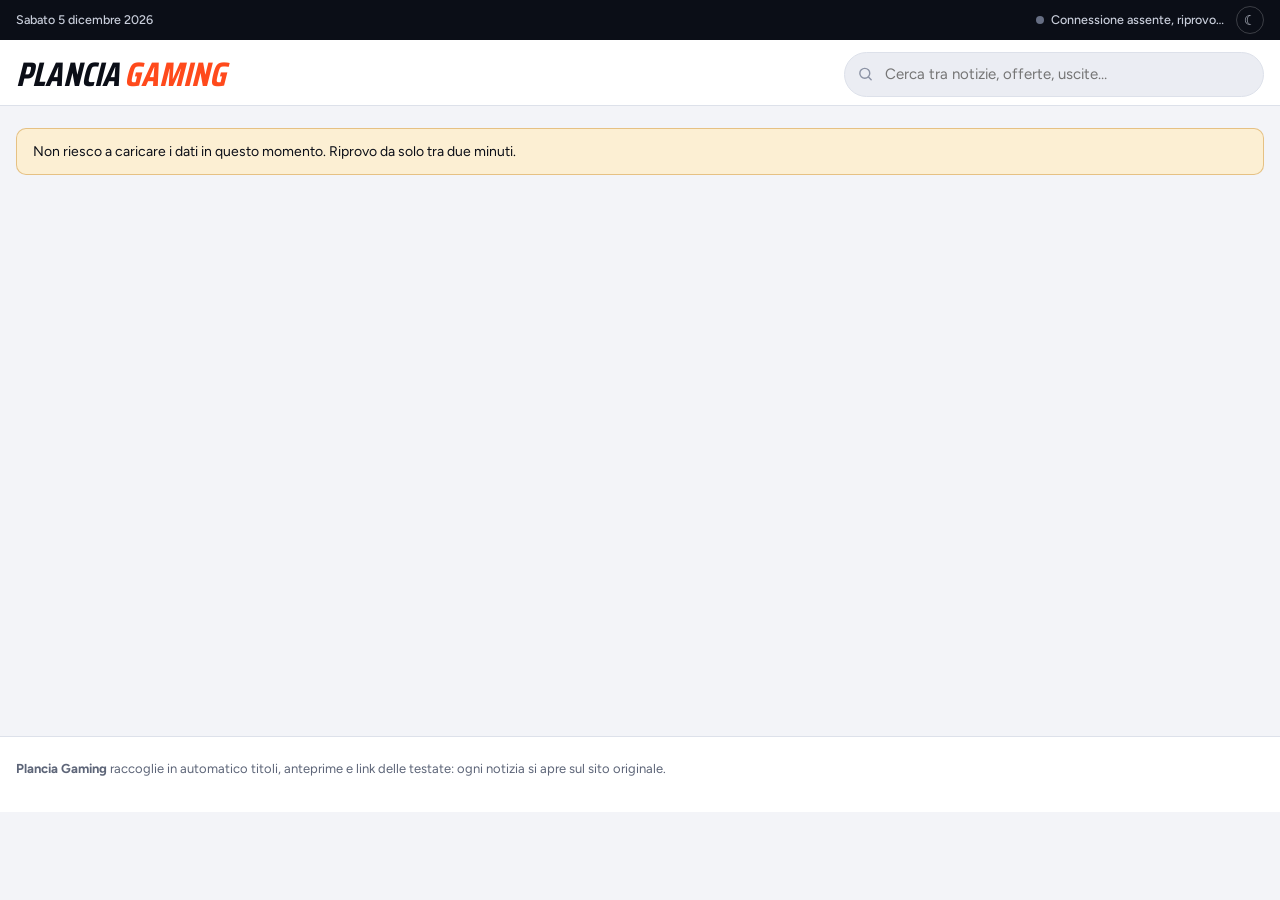
==== site/index.html @ 602e1d64 "Plancia Gaming: sito di notizie, offerte, gratis e uscite aggiornato ogni 10 minuti Co-Authored-By: " ====
<!doctype html>
<html lang="it">
<head>
<meta charset="utf-8">
<meta name="viewport" content="width=device-width, initial-scale=1, viewport-fit=cover">
<title>Plancia Gaming</title>
<meta name="description" content="Notizie di videogiochi, offerte, giochi gratis, uscite, PC e handheld, tech e IA: tutto in un posto, aggiornato ogni 10 minuti.">
<meta name="robots" content="noindex, nofollow">
<meta name="referrer" content="no-referrer">
<meta name="theme-color" content="#0B0E17">
<link rel="icon" href="data:image/svg+xml,%3Csvg xmlns='http://www.w3.org/2000/svg' viewBox='0 0 64 64'%3E%3Crect width='64' height='64' rx='14' fill='%23FF4A1C'/%3E%3Cpath d='M20 46V18h15c7 0 11 4 11 10s-4 10-11 10h-7v8z' fill='%23fff'/%3E%3C/svg%3E">
<link rel="preconnect" href="https://fonts.googleapis.com">
<link rel="preconnect" href="https://fonts.gstatic.com" crossorigin>
<link rel="stylesheet" href="https://fonts.googleapis.com/css2?family=Saira+Condensed:ital,wght@0,600;0,700;0,800;1,700;1,800&family=Figtree:wght@400;500;600;700;800&family=JetBrains+Mono:wght@500;700&display=swap">
<link rel="stylesheet" href="style.css">
<script>try{const t=localStorage.getItem("pg.theme");if(t)document.documentElement.dataset.theme=t}catch(e){}</script>
</head>
<body>
<div class="util"><div class="wrap">
  <span id="today"></span>
  <span class="util-r"><span class="live" id="live"><i></i><span id="liveTxt">Caricamento…</span></span>
  <button type="button" class="iconbtn" id="themeBtn" aria-label="Cambia tema" title="Tema chiaro, scuro o automatico">☾</button></span>
</div></div>

<header class="top" id="top">
  <div class="wrap bar">
    <a class="logo" href="#home" aria-label="Plancia Gaming, home"><b>PLANCIA</b><span>GAMING</span></a>
    <form class="search" id="searchForm" role="search"><svg viewBox="0 0 24 24" aria-hidden="true"><circle cx="11" cy="11" r="7"/><path d="m20 20-3.5-3.5"/></svg><input id="q" type="search" placeholder="Cerca tra notizie, offerte, uscite…" aria-label="Cerca" autocomplete="off"></form>
  </div>
  <nav class="wrap nav" id="nav" aria-label="Sezioni"></nav>
</header>

<div class="ticker" id="ticker" hidden><div class="wrap"><span class="tk-tag">ULTIM'ORA</span><div class="tk-view"><div class="tk-track" id="tkTrack"></div></div></div></div>

<main class="wrap" id="main"><div class="skeleton"><div></div><div></div><div></div></div></main>

<footer class="foot"><div class="wrap">
  <div><b>Plancia Gaming</b> raccoglie in automatico titoli, anteprime e link delle testate: ogni notizia si apre sul sito originale.</div>
  <div id="footSrc"></div>
</div></footer>

<button type="button" class="newpill" id="newPill" hidden></button>
<div class="toast" id="toast" role="status" hidden></div>
<script src="app.js"></script>
</body>
</html>
---- site/style.css ----
/* Plancia Gaming — rivista di videogiochi: mosaico in copertina, flusso notizie con foto, colonna laterale ultim'ora */
:root{
  --bg:#F3F4F8; --paper:#FFFFFF; --sunk:#EBEDF3; --line:#DDE1EA; --ink:#0B0E17; --ink2:#2A3042; --muted:#5D6578; --faint:#8C93A5;
  --accent:#FF4A1C; --accent-ink:#FFFFFF; --accent-soft:#FFE6DD; --link:#1F5BFF; --link-soft:#E3EAFF;
  --good:#12A150; --good-soft:#DDF5E7; --warn:#C27A0A; --warn-soft:#FCEFD3; --bad:#D92D20; --bad-soft:#FDE4E1;
  --ps:#2563EB; --xb:#16A34A; --ns:#E60012; --pc:#EA580C;
  --util:#0B0E17; --util-ink:#C9CEDB; --scrim:rgba(5,7,14,.86);
  --shadow:0 12px 30px -14px rgba(11,14,23,.35);
  --f-d:"Saira Condensed","Arial Narrow",system-ui,sans-serif; --f-b:"Figtree",system-ui,-apple-system,"Segoe UI",Roboto,sans-serif; --f-m:"JetBrains Mono",ui-monospace,Menlo,monospace;
  --r:12px; color-scheme:light;
}
@media (prefers-color-scheme:dark){:root:not([data-theme="light"]){
  --bg:#080A11; --paper:#11151F; --sunk:#171C29; --line:#232A3B; --ink:#EEF0F6; --ink2:#C9CEDB; --muted:#98A0B4; --faint:#666E83;
  --accent:#FF5A2C; --accent-ink:#160602; --accent-soft:#38180E; --link:#6E95FF; --link-soft:#162042;
  --good:#3DD68C; --good-soft:#0F2D1E; --warn:#F2B442; --warn-soft:#32260E; --bad:#FF6B5E; --bad-soft:#381614;
  --util:#000000; --shadow:0 14px 34px -14px rgba(0,0,0,.8); color-scheme:dark}}
:root[data-theme="dark"]{
  --bg:#080A11; --paper:#11151F; --sunk:#171C29; --line:#232A3B; --ink:#EEF0F6; --ink2:#C9CEDB; --muted:#98A0B4; --faint:#666E83;
  --accent:#FF5A2C; --accent-ink:#160602; --accent-soft:#38180E; --link:#6E95FF; --link-soft:#162042;
  --good:#3DD68C; --good-soft:#0F2D1E; --warn:#F2B442; --warn-soft:#32260E; --bad:#FF6B5E; --bad-soft:#381614;
  --util:#000000; --shadow:0 14px 34px -14px rgba(0,0,0,.8); color-scheme:dark}

*{box-sizing:border-box}
html{-webkit-text-size-adjust:100%}
body{margin:0;background:var(--bg);color:var(--ink);font:15px/1.5 var(--f-b);-webkit-font-smoothing:antialiased}
a{color:inherit;text-decoration:none}
button,input,select{font:inherit;color:inherit}
button{cursor:pointer}
img{max-width:100%;display:block}
:focus-visible{outline:2px solid var(--link);outline-offset:2px;border-radius:6px}
[hidden]{display:none!important}
.wrap{max-width:1320px;margin:0 auto;padding-left:max(16px,env(safe-area-inset-left));padding-right:max(16px,env(safe-area-inset-right))}

/* barra utilità */
.util{background:var(--util);color:var(--util-ink);font-size:12.5px;font-weight:500}
.util .wrap{display:flex;justify-content:space-between;align-items:center;gap:12px;padding-block:6px}
.util-r{display:flex;align-items:center;gap:12px}
.live{display:inline-flex;align-items:center;gap:7px;white-space:nowrap}
.live i{width:8px;height:8px;border-radius:50%;background:#666E83}
.live.on i{background:#3DD68C;animation:pulse 2s infinite}
.live.old i{background:#F2B442}
@keyframes pulse{0%{box-shadow:0 0 0 0 rgba(61,214,140,.55)}70%{box-shadow:0 0 0 8px rgba(61,214,140,0)}100%{box-shadow:0 0 0 0 rgba(61,214,140,0)}}
.iconbtn{background:transparent;border:1px solid rgba(255,255,255,.2);color:inherit;border-radius:999px;width:28px;height:28px;display:grid;place-items:center;font-size:14px}

/* header */
header.top{position:sticky;top:0;z-index:30;background:color-mix(in srgb,var(--paper) 94%,transparent);backdrop-filter:saturate(1.4) blur(14px);-webkit-backdrop-filter:saturate(1.4) blur(14px);border-bottom:1px solid var(--line)}
.bar{display:flex;align-items:center;gap:18px;padding-block:12px 8px}
.logo{display:flex;align-items:baseline;gap:5px;font:italic 800 34px/1 var(--f-d);letter-spacing:.005em}
.logo span{color:var(--accent);font-weight:700}
.search{margin-left:auto;flex:1 1 260px;max-width:420px;position:relative}
.search svg{position:absolute;left:13px;top:50%;width:17px;height:17px;transform:translateY(-50%);fill:none;stroke:var(--faint);stroke-width:2;stroke-linecap:round}
.search input{width:100%;border:1.5px solid var(--line);background:var(--sunk);border-radius:999px;padding:10px 14px 10px 40px;outline:none}
.search input:focus{border-color:var(--link);background:var(--paper)}
.nav{display:flex;gap:2px;overflow-x:auto;scrollbar-width:none}
.nav::-webkit-scrollbar{display:none}
.nav a{font:700 16.5px/1 var(--f-d);letter-spacing:.05em;text-transform:uppercase;color:var(--muted);padding:10px 12px 12px;border-bottom:3px solid transparent;white-space:nowrap;display:flex;gap:6px;align-items:center}
.nav a:hover{color:var(--ink)}
.nav a[aria-current="page"]{color:var(--ink);border-bottom-color:var(--accent)}
.nav .n{font:700 10.5px/1 var(--f-m);background:var(--sunk);color:var(--muted);border-radius:5px;padding:3px 5px}
.nav a.hot .n{background:var(--accent);color:var(--accent-ink)}

/* ticker */
.ticker{background:var(--paper);border-bottom:1px solid var(--line);font-size:13.5px;font-weight:600;overflow:hidden;white-space:nowrap}
.ticker .wrap{display:flex;align-items:center;gap:12px;padding-block:8px}
.tk-tag{flex:none;background:var(--accent);color:var(--accent-ink);font:italic 800 14px/1 var(--f-d);letter-spacing:.06em;padding:5px 9px;border-radius:4px}
.tk-view{overflow:hidden;flex:1;min-width:0;mask-image:linear-gradient(90deg,transparent,#000 3%,#000 97%,transparent);-webkit-mask-image:linear-gradient(90deg,transparent,#000 3%,#000 97%,transparent)}
.tk-track{display:inline-flex;gap:34px;animation:tick 120s linear infinite}
.tk-view:hover .tk-track{animation-play-state:paused}
.tk-track a{display:inline-flex;gap:8px;align-items:center}
.tk-track a:hover{color:var(--link)}
.tk-track time{font:700 12px var(--f-m);color:var(--accent)}
@keyframes tick{to{transform:translateX(-50%)}}

main{padding-block:22px 60px;min-height:70vh}
.skeleton{display:grid;gap:16px;grid-template-columns:2fr 1fr 1fr}
.skeleton div{height:340px;border-radius:16px;background:linear-gradient(90deg,var(--sunk),var(--paper),var(--sunk));background-size:200% 100%;animation:sk 1.4s infinite}
@keyframes sk{to{background-position:-200% 0}}

/* immagini */
.ph{position:relative;overflow:hidden;background:var(--sunk);aspect-ratio:16/9}
.ph img{width:100%;height:100%;object-fit:cover;transition:transform .5s ease}
a:hover .ph img,.card:hover .ph img{transform:scale(1.05)}
.ph .gen{position:absolute;inset:0;background-size:cover;background-position:center}
.ph .gen b{position:absolute;right:10px;bottom:-12px;font:italic 800 84px/1 var(--f-d);color:rgba(255,255,255,.18)}

/* titoli di sezione */
.sh{display:flex;align-items:center;justify-content:space-between;gap:12px;flex-wrap:wrap;margin:40px 0 14px;border-top:3px solid var(--ink);padding-top:12px}
.sh:first-child{margin-top:0}
.sh h2{margin:0;font:italic 800 30px/1 var(--f-d);text-transform:uppercase;letter-spacing:.005em;display:flex;align-items:center;gap:10px}
.sh h2 em{font-style:normal;color:var(--accent)}
.sh .side{display:flex;gap:8px;align-items:center;flex-wrap:wrap}
.more{font-size:13px;font-weight:700;color:var(--link)}
.more:hover{text-decoration:underline}
.arrow{width:34px;height:34px;border-radius:50%;border:1.5px solid var(--line);background:var(--paper);display:grid;place-items:center;font-weight:800}
.arrow:hover{border-color:var(--ink)}
.sub{color:var(--muted);font-size:13px}

/* etichette */
.src{display:inline-flex;align-items:center;gap:6px;font-weight:700;font-size:12.5px;color:var(--ink2)}
.src i{width:8px;height:8px;border-radius:2px;background:var(--c,var(--faint));flex:none}
.when{font-size:12.5px;color:var(--faint);white-space:nowrap}
.meta{display:flex;gap:8px;align-items:center;flex-wrap:wrap}
.tag{display:inline-flex;align-items:center;font:italic 800 12.5px/1 var(--f-d);letter-spacing:.07em;text-transform:uppercase;padding:4px 8px 3px;border-radius:3px;background:var(--ink);color:var(--paper)}
.tag.offerte{background:var(--accent);color:var(--accent-ink)}.tag.hardware{background:#0E7490;color:#fff}.tag.handheld{background:#7C3AED;color:#fff}.tag.ia{background:#9333EA;color:#fff}.tag.tech{background:#0369A1;color:#fff}.tag.recensioni{background:#B45309;color:#fff}.tag.uscite{background:#BE123C;color:#fff}.tag.gaming{background:var(--link);color:#fff}
.newb{font:800 10.5px/1 var(--f-m);background:var(--good);color:#fff;padding:3px 5px;border-radius:4px;letter-spacing:.04em}
.fonti{font-size:12px;font-weight:700;color:var(--link);background:var(--link-soft);padding:2px 8px;border-radius:999px;border:0;white-space:nowrap}
.plat{font:700 10.5px/1 var(--f-m);padding:3px 6px;border-radius:4px;border:1px solid var(--line);color:var(--muted)}
.plat.PS5{color:var(--ps);border-color:color-mix(in srgb,var(--ps) 40%,var(--line))}.plat.Xbox{color:var(--xb);border-color:color-mix(in srgb,var(--xb) 40%,var(--line))}
.plat.Switch,.plat.Switch2{color:var(--ns);border-color:color-mix(in srgb,var(--ns) 40%,var(--line))}.plat.PC{color:var(--pc);border-color:color-mix(in srgb,var(--pc) 40%,var(--line))}
.pill{display:inline-flex;align-items:center;gap:4px;font-size:11.5px;font-weight:700;padding:3px 8px;border-radius:999px;background:var(--sunk);color:var(--muted);white-space:nowrap}
.pill.good{background:var(--good-soft);color:var(--good)}.pill.warn{background:var(--warn-soft);color:var(--warn)}.pill.bad{background:var(--bad-soft);color:var(--bad)}.pill.acc{background:var(--accent-soft);color:var(--accent)}

/* mosaico in copertina */
.mosaic{display:grid;grid-template-columns:2fr 1fr 1fr;grid-template-rows:250px 250px;gap:12px}
.mosaic .tile{position:relative;border-radius:14px;overflow:hidden;color:#fff;background:#1a1f2e;display:block;box-shadow:var(--shadow)}
.mosaic .tile:first-child{grid-row:1/3}
.mosaic .ph{position:absolute;inset:0;aspect-ratio:auto}
.mosaic .tile::after{content:"";position:absolute;inset:0;background:linear-gradient(180deg,rgba(5,7,14,.05) 30%,var(--scrim) 100%);pointer-events:none}
.mosaic .cap{position:absolute;left:0;right:0;bottom:0;z-index:2;padding:16px 18px;display:flex;flex-direction:column;gap:8px}
.mosaic h3{margin:0;font:800 21px/1.12 var(--f-d);text-wrap:balance;text-shadow:0 2px 14px rgba(0,0,0,.5)}
.mosaic .tile:first-child h3{font-size:clamp(28px,3.2vw,42px);line-height:1.02}
.mosaic .tile:first-child .cap{padding:24px 26px}
.mosaic .tile:first-child p{margin:0;color:rgba(255,255,255,.85);font-size:15px;max-width:62ch;display:-webkit-box;-webkit-line-clamp:2;-webkit-box-orient:vertical;overflow:hidden}
.mosaic .src{color:#fff}.mosaic .when{color:rgba(255,255,255,.75)}
.mosaic .fonti{background:rgba(255,255,255,.18);color:#fff;backdrop-filter:blur(6px)}

/* due colonne */
.cols{display:grid;grid-template-columns:minmax(0,1fr) 340px;gap:28px;align-items:start}
.cols aside{position:sticky;top:132px;display:flex;flex-direction:column;gap:18px}
.box{background:var(--paper);border:1px solid var(--line);border-radius:var(--r);overflow:hidden}
.box h4{margin:0;padding:12px 16px 10px;font:italic 800 19px/1 var(--f-d);text-transform:uppercase;border-bottom:1px solid var(--line);display:flex;justify-content:space-between;align-items:center}
.box h4 a{font:700 12px var(--f-b);color:var(--link);text-transform:none;font-style:normal}
.tl{list-style:none;margin:0;padding:6px 0;max-height:520px;overflow:auto}
.tl li a{display:grid;grid-template-columns:44px 1fr;gap:10px;padding:8px 16px;font-size:13.5px;font-weight:600;line-height:1.3}
.tl li a:hover{background:var(--sunk)}
.tl time{font:700 12px var(--f-m);color:var(--accent);padding-top:1px}
.tl .s{display:block;font-size:11.5px;color:var(--faint);font-weight:600;margin-top:2px}
.mini{display:grid;grid-template-columns:86px 1fr;gap:10px;padding:9px 16px;align-items:center}
.mini:hover{background:var(--sunk)}
.mini .ph{border-radius:7px;aspect-ratio:16/9}
.mini b{display:block;font-size:13.5px;line-height:1.25}
.mini span{font-size:12px;color:var(--muted)}

/* flusso notizie */
.stream{display:flex;flex-direction:column}
.item{display:grid;grid-template-columns:270px minmax(0,1fr);gap:18px;padding:16px 0;border-bottom:1px solid var(--line)}
.item:first-child{padding-top:0}
.item .ph{border-radius:10px}
.item h3{margin:4px 0 6px;font:700 20px/1.22 var(--f-b);letter-spacing:-.01em;text-wrap:pretty}
.item h3 a:hover{color:var(--link)}
.item p{margin:0 0 8px;color:var(--muted);font-size:14.5px;display:-webkit-box;-webkit-line-clamp:2;-webkit-box-orient:vertical;overflow:hidden}
.item .also{display:none;margin-top:8px;padding:8px 10px;background:var(--sunk);border-radius:8px;font-size:13px}
.item .also.open{display:block}
.item .also a{display:block;padding:3px 0}
.item .also a:hover{color:var(--link)}
.item.seen h3{color:var(--muted)}
.loadmore{margin:18px auto 0;display:block}

/* griglie e card */
.grid{display:grid;grid-template-columns:repeat(auto-fill,minmax(250px,1fr));gap:18px}
.grid.g3{grid-template-columns:repeat(auto-fill,minmax(300px,1fr))}
.card{background:var(--paper);border:1px solid var(--line);border-radius:var(--r);overflow:hidden;display:flex;flex-direction:column;min-width:0;transition:transform .2s,box-shadow .2s,border-color .2s;position:relative}
.card:hover{transform:translateY(-3px);box-shadow:var(--shadow);border-color:color-mix(in srgb,var(--link) 35%,var(--line))}
.card .body{padding:12px 14px 14px;display:flex;flex-direction:column;gap:7px;flex:1;min-width:0}
.card h3{margin:0;font:700 16px/1.28 var(--f-b);overflow-wrap:anywhere;display:-webkit-box;-webkit-line-clamp:3;-webkit-box-orient:vertical;overflow:hidden}
.card p{margin:0;font-size:13.5px;color:var(--muted);display:-webkit-box;-webkit-line-clamp:2;-webkit-box-orient:vertical;overflow:hidden}
.card .bot{margin-top:auto;display:flex;justify-content:space-between;align-items:center;gap:8px;padding-top:4px}
.card>a.cover-link{display:block;position:relative}
.over{position:absolute;z-index:2;top:10px;left:10px;display:flex;gap:6px}
.cutb{position:absolute;z-index:2;top:10px;right:10px;font:italic 800 24px/1 var(--f-d);background:var(--accent);color:#fff;padding:5px 9px 4px;border-radius:6px;transform:rotate(-2deg);box-shadow:0 6px 14px -6px rgba(0,0,0,.6)}
.storeb{font:800 11px/1 var(--f-b);letter-spacing:.03em;background:rgba(5,7,14,.78);color:#fff;padding:5px 8px;border-radius:5px;backdrop-filter:blur(4px)}
.price{font:700 20px/1 var(--f-m);letter-spacing:-.03em;white-space:nowrap}
.was{font:500 12.5px var(--f-m);color:var(--faint);text-decoration:line-through;margin-left:6px}
.cmp{display:flex;flex-wrap:wrap;gap:4px 10px;font-size:12px;font-weight:600;color:var(--link);border-top:1px dashed var(--line);padding-top:8px;margin-top:2px}
.cmp a:hover{text-decoration:underline}
.cmp .best{color:var(--good)}

/* rail orizzontale */
.rail{display:grid;grid-auto-flow:column;grid-auto-columns:minmax(240px,270px);gap:16px;overflow-x:auto;scroll-snap-type:x mandatory;padding:2px 2px 12px;scrollbar-width:thin}
.rail>*{scroll-snap-align:start}

/* barra filtri */
.filters{display:flex;flex-wrap:wrap;gap:8px;align-items:center;margin-bottom:14px}
.chip{border:1.5px solid var(--line);background:var(--paper);border-radius:999px;padding:6px 12px;font-size:13px;font-weight:700;color:var(--muted);display:inline-flex;align-items:center;gap:6px}
.chip i{width:8px;height:8px;border-radius:2px;background:var(--c,var(--faint))}
.chip[aria-pressed="true"]{background:var(--ink);border-color:var(--ink);color:var(--paper)}
.chip .n{font:700 10.5px var(--f-m);opacity:.7}
.filters select{border:1.5px solid var(--line);background:var(--paper);border-radius:999px;padding:6px 12px;font-weight:700;font-size:13px}
.range{display:inline-flex;align-items:center;gap:8px;font-size:13px;font-weight:700;color:var(--muted)}
.range input{accent-color:var(--accent);width:150px}
.toggle{display:inline-flex;align-items:center;gap:6px;font-size:13px;font-weight:700;color:var(--muted)}
.toggle input{accent-color:var(--accent);width:16px;height:16px}

/* uscite */
.cal-head{display:flex;align-items:center;gap:10px;margin-bottom:10px}
.cal-head h3{margin:0;font:800 26px/1 var(--f-d);text-transform:uppercase;min-width:210px}
.calwrap{overflow-x:auto;padding-bottom:6px}
.cal{display:grid;grid-template-columns:repeat(7,minmax(110px,1fr));gap:6px;min-width:770px}
.wd{font:800 11px var(--f-b);letter-spacing:.12em;text-transform:uppercase;color:var(--faint);padding:0 4px}
.cell{background:var(--paper);border:1px solid var(--line);border-radius:10px;min-height:118px;padding:6px;display:flex;flex-direction:column;gap:4px;text-align:left;min-width:0}
.cell.out{opacity:.38}.cell.today{border-color:var(--accent);box-shadow:0 0 0 1px var(--accent) inset}
.cell[aria-pressed="true"]{border-color:var(--link);box-shadow:0 0 0 2px var(--link) inset}
.cell .num{font:800 18px/1 var(--f-d)}
.cell .thumbs{display:grid;grid-template-columns:1fr 1fr;gap:3px}
.cell .thumbs .ph{border-radius:4px}
.cell .t{font-size:11px;font-weight:700;line-height:1.15;overflow:hidden;text-overflow:ellipsis;white-space:nowrap}
.cell .t.big{color:var(--accent)}
.cell .ev{font-size:10.5px;font-weight:800;color:var(--good);background:var(--good-soft);border-radius:4px;padding:2px 4px;overflow:hidden;white-space:nowrap;text-overflow:ellipsis}
.datebox{position:absolute;z-index:2;left:10px;bottom:10px;background:#fff;color:#0B0E17;border-radius:7px;text-align:center;padding:4px 9px 5px;line-height:1;font-family:var(--f-d);box-shadow:0 4px 12px -4px rgba(0,0,0,.5)}
.datebox b{display:block;font-size:24px;font-weight:800}.datebox small{font-size:11px;font-weight:800;letter-spacing:.1em;text-transform:uppercase}
.events{display:grid;grid-template-columns:repeat(auto-fill,minmax(230px,1fr));gap:12px}
.ev-c{background:var(--paper);border:1px solid var(--line);border-radius:10px;padding:12px 14px;display:flex;flex-direction:column;gap:3px}
.ev-c.on{border-color:var(--good);box-shadow:0 0 0 1px var(--good) inset}
.ev-c b{line-height:1.25}.ev-c span{font:500 12px var(--f-m);color:var(--muted)}

/* per te */
.watch-form{display:flex;gap:8px;flex-wrap:wrap;background:var(--paper);border:1px solid var(--line);border-radius:var(--r);padding:14px;margin-bottom:12px}
.watch-form input{flex:1 1 260px;border:1.5px solid var(--line);background:var(--sunk);border-radius:999px;padding:9px 14px}
.btn{display:inline-flex;align-items:center;gap:6px;border:0;background:var(--accent);color:var(--accent-ink);font-weight:800;border-radius:999px;padding:9px 16px;font-size:14px;white-space:nowrap}
.btn.ghost{background:var(--paper);color:var(--ink);border:1.5px solid var(--line)}
.btn:hover{filter:brightness(1.07)}
.kw{display:inline-flex;align-items:center;gap:6px;background:var(--paper);border:1.5px solid var(--line);border-radius:999px;padding:5px 6px 5px 12px;font-weight:700;font-size:13.5px}
.kw button{border:0;background:var(--sunk);border-radius:50%;width:22px;height:22px;line-height:1;color:var(--muted)}
.empty{padding:30px 18px;text-align:center;color:var(--muted);background:var(--paper);border:1px dashed var(--line);border-radius:var(--r)}
.notice{padding:12px 16px;border-radius:10px;background:var(--warn-soft);color:var(--ink);border:1px solid color-mix(in srgb,var(--warn) 40%,transparent);margin-bottom:16px;font-size:14px}

/* stato fonti */
.health{display:grid;grid-template-columns:repeat(auto-fill,minmax(220px,1fr));gap:8px}
.health div{background:var(--paper);border:1px solid var(--line);border-radius:8px;padding:8px 12px;font-size:13px;display:flex;justify-content:space-between;gap:8px}
.health .ko{color:var(--bad)}

.newpill{position:fixed;z-index:40;top:150px;left:50%;transform:translateX(-50%);border:0;background:var(--link);color:#fff;font-weight:800;border-radius:999px;padding:9px 18px;box-shadow:var(--shadow)}
.toast{position:fixed;z-index:50;left:50%;bottom:max(20px,env(safe-area-inset-bottom));transform:translateX(-50%);background:var(--ink);color:var(--paper);font-weight:700;border-radius:999px;padding:10px 18px;box-shadow:var(--shadow)}
.foot{border-top:1px solid var(--line);background:var(--paper);color:var(--muted);font-size:13px}
.foot .wrap{padding-block:22px max(28px,env(safe-area-inset-bottom));display:flex;flex-direction:column;gap:6px}
.foot a{text-decoration:underline}

@media (max-width:1100px){.cols{grid-template-columns:1fr}.cols aside{position:static;display:grid;grid-template-columns:repeat(auto-fit,minmax(280px,1fr))}}
@media (max-width:900px){
  .mosaic{grid-template-columns:1fr 1fr;grid-template-rows:330px 200px 200px}
  .mosaic .tile:first-child{grid-column:1/3;grid-row:1}
  .item{grid-template-columns:200px minmax(0,1fr);gap:14px}
  .item h3{font-size:17.5px}
}
@media (max-width:640px){
  .logo{font-size:28px}
  .search{flex-basis:100%;max-width:none;margin-left:0;order:3}
  .bar{flex-wrap:wrap;gap:10px}
  .util #today{display:none}
  .mosaic{grid-template-columns:1fr;grid-template-rows:none;grid-auto-rows:auto}
  .mosaic .tile{height:220px}
  .mosaic .tile:first-child{grid-column:auto;grid-row:auto;height:360px}
  .mosaic .tile:nth-child(n+4){display:none}
  .item{grid-template-columns:1fr;gap:10px}
  .item p{-webkit-line-clamp:3}
  .sh h2{font-size:25px}
  .rail{grid-auto-columns:minmax(230px,80vw)}
  .cols aside{grid-template-columns:1fr}
  .newpill{top:auto;bottom:80px}
}
@media (prefers-reduced-motion:reduce){*{animation:none!important;transition:none!important}.tk-view{overflow-x:auto}}
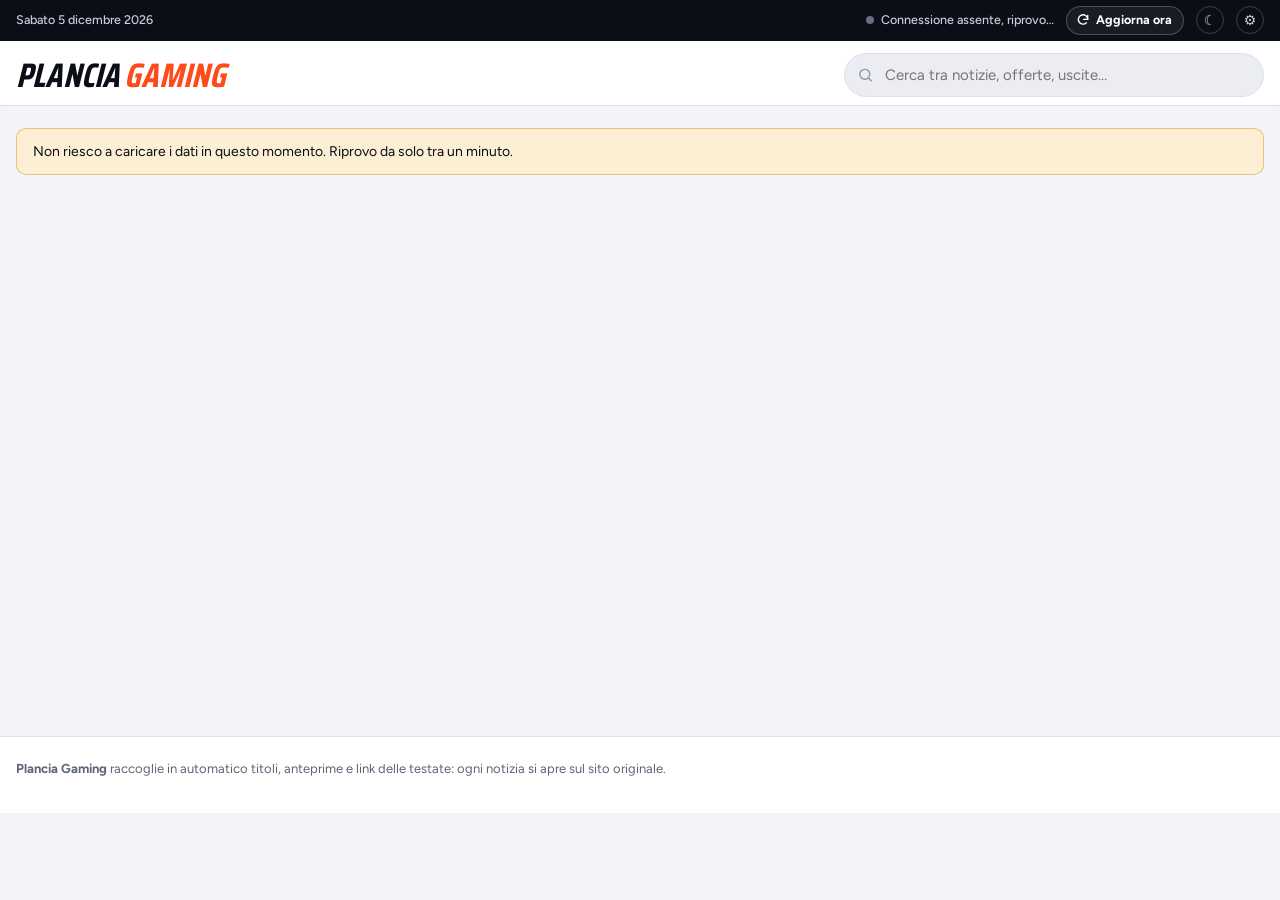
==== commit aad75337: "Più testate e video, filtro notizie fuori tema, aggiornamento ogni 5 minuti, tasto Aggiorna ora, imp" ====
--- a/site/index.html
+++ b/site/index.html
@@ -19,7 +19,9 @@
 <div class="util"><div class="wrap">
   <span id="today"></span>
   <span class="util-r"><span class="live" id="live"><i></i><span id="liveTxt">Caricamento…</span></span>
-  <button type="button" class="iconbtn" id="themeBtn" aria-label="Cambia tema" title="Tema chiaro, scuro o automatico">☾</button></span>
+  <button type="button" class="forcebtn" id="forceBtn" title="Aggiorna adesso notizie e offerte"><svg viewBox="0 0 24 24" aria-hidden="true"><path d="M20 11a8 8 0 1 0-2.3 5.7"/><path d="M20 4v7h-7"/></svg><span>Aggiorna ora</span></button>
+  <button type="button" class="iconbtn" id="themeBtn" aria-label="Cambia tema" title="Tema chiaro, scuro o automatico">☾</button>
+  <button type="button" class="iconbtn" id="setBtn" aria-label="Impostazioni" title="Impostazioni">⚙</button></span>
 </div></div>
 
 <header class="top" id="top">
@@ -30,7 +32,10 @@
   <nav class="wrap nav" id="nav" aria-label="Sezioni"></nav>
 </header>
 
+<div class="banner" id="banner" role="status" hidden></div>
 <div class="ticker" id="ticker" hidden><div class="wrap"><span class="tk-tag">ULTIM'ORA</span><div class="tk-view"><div class="tk-track" id="tkTrack"></div></div></div></div>
+
+<div class="trends" id="trends" hidden><div class="wrap"><span class="tr-lbl">Di tendenza</span><div class="tr-list"></div></div></div>
 
 <main class="wrap" id="main"><div class="skeleton"><div></div><div></div><div></div></div></main>
 
@@ -40,6 +45,9 @@
 </div></footer>
 
 <button type="button" class="newpill" id="newPill" hidden></button>
+<button type="button" class="totop" id="toTop" aria-label="Torna in cima" hidden>↑</button>
+<div class="drawer" id="settings" hidden role="dialog" aria-modal="true" aria-labelledby="setTitle"><div class="shade" data-close-set="1"></div>
+  <div class="panel"><div class="panel-h"><h2 id="setTitle">Impostazioni</h2><button type="button" class="iconbtn dark" id="setClose" data-close-set="1" aria-label="Chiudi">✕</button></div><div id="setBody"></div></div></div>
 <div class="toast" id="toast" role="status" hidden></div>
 <script src="app.js"></script>
 </body>
--- a/site/style.css
+++ b/site/style.css
@@ -125,7 +125,7 @@
 .mosaic .fonti{background:rgba(255,255,255,.18);color:#fff;backdrop-filter:blur(6px)}
 
 /* due colonne */
-.cols{display:grid;grid-template-columns:minmax(0,1fr) 340px;gap:28px;align-items:start}
+.cols{display:grid;grid-template-columns:minmax(0,1fr) 340px;gap:28px;align-items:start;margin-top:30px}
 .cols aside{position:sticky;top:132px;display:flex;flex-direction:column;gap:18px}
 .box{background:var(--paper);border:1px solid var(--line);border-radius:var(--r);overflow:hidden}
 .box h4{margin:0;padding:12px 16px 10px;font:italic 800 19px/1 var(--f-d);text-transform:uppercase;border-bottom:1px solid var(--line);display:flex;justify-content:space-between;align-items:center}
@@ -234,6 +234,76 @@
 .foot{border-top:1px solid var(--line);background:var(--paper);color:var(--muted);font-size:13px}
 .foot .wrap{padding-block:22px max(28px,env(safe-area-inset-bottom));display:flex;flex-direction:column;gap:6px}
 .foot a{text-decoration:underline}
+
+
+/* ---------- novità v2 ---------- */
+.forcebtn{display:inline-flex;align-items:center;gap:6px;border:1px solid rgba(255,255,255,.22);background:rgba(255,255,255,.06);color:#fff;border-radius:999px;padding:4px 11px 4px 9px;font-weight:700;font-size:12.5px}
+.forcebtn:hover{background:rgba(255,255,255,.14)}
+.forcebtn svg{width:14px;height:14px;fill:none;stroke:currentColor;stroke-width:2.4;stroke-linecap:round;stroke-linejoin:round}
+.forcebtn.spin svg{animation:spin 1s linear infinite}
+@keyframes spin{to{transform:rotate(360deg)}}
+.iconbtn.dark{border-color:var(--line);color:var(--ink)}
+.banner{background:var(--link);color:#fff;text-align:center;font-weight:700;font-size:13.5px;padding:7px 16px}
+.trends{background:var(--paper);border-bottom:1px solid var(--line)}
+.trends .wrap{display:flex;align-items:center;gap:10px;padding-block:8px;overflow:hidden}
+.tr-lbl{flex:none;font:italic 800 14px/1 var(--f-d);text-transform:uppercase;letter-spacing:.06em;color:var(--accent)}
+.tr-list{display:flex;gap:6px;overflow-x:auto;scrollbar-width:none;min-width:0}
+.tr-list::-webkit-scrollbar{display:none}
+.trend{flex:none;border:0;background:var(--sunk);color:var(--ink2);border-radius:999px;padding:5px 11px;font-weight:700;font-size:13px;display:inline-flex;gap:6px;align-items:center}
+.trend span{font:700 10.5px var(--f-m);color:var(--faint)}
+.trend:hover{background:var(--accent-soft);color:var(--accent)}
+.fav{width:14px;height:14px;border-radius:3px;flex:none;display:inline-block;object-fit:contain}
+.en{font:800 9.5px/1 var(--f-m);background:var(--sunk);color:var(--muted);padding:2px 4px;border-radius:3px;margin-left:2px}
+.mosaic .en{background:rgba(255,255,255,.2);color:#fff}
+.grow{flex:1}
+.save{border:0;background:transparent;font-size:18px;line-height:1;color:var(--faint);padding:2px 4px;border-radius:6px}
+.save:hover{color:var(--warn);background:var(--sunk)}
+.save.on{color:#F5B301}
+.play{position:absolute;inset:0;display:grid;place-items:center;pointer-events:none;z-index:1}
+.play svg{width:54px;height:54px;padding:13px 11px 13px 15px;border-radius:50%;background:rgba(5,7,14,.62);fill:#fff;backdrop-filter:blur(4px);box-shadow:0 6px 20px rgba(0,0,0,.4);transition:transform .2s}
+a:hover .play svg,.card:hover .play svg{transform:scale(1.12);background:var(--accent)}
+.item .play svg{width:42px;height:42px;padding:10px 8px 10px 12px}
+.mosaic .tile .play{place-items:start end;padding:16px}
+.mosaic .tile .play svg{width:44px;height:44px;padding:11px 9px 11px 13px}
+.dotlive{display:inline-block;width:8px;height:8px;border-radius:50%;background:var(--bad);margin-right:8px;vertical-align:2px;animation:blink 1.4s infinite}
+@keyframes blink{50%{opacity:.25}}
+.hotlist{list-style:none;margin:0;padding:6px 0;counter-reset:x}
+.hotlist a{display:grid;grid-template-columns:34px 1fr;gap:10px;padding:8px 16px;font-size:13.5px;font-weight:600;line-height:1.3;align-items:start}
+.hotlist a:hover{background:var(--sunk)}
+.hn{font:italic 800 22px/1 var(--f-d);color:var(--accent);text-align:center}
+.hotlist .s{display:block;font-size:11.5px;color:var(--faint);margin-top:2px}
+.srcchips{padding:10px 14px;display:flex;flex-wrap:wrap;gap:6px}
+.chip .fav{width:13px;height:13px}
+.filters.scrollx{flex-wrap:nowrap;overflow-x:auto;scrollbar-width:thin;padding-bottom:4px}
+.filters.scrollx .chip{flex:none}
+.storeb.hotb{background:var(--accent)}
+.storeb.s-steam{background:#1B2838}.storeb.s-gog{background:#5C2D91}.storeb.s-epicgamesstore{background:#2A2A2A}
+.cutb.green{background:var(--good)}.cutb.dark{background:#0B0E17}
+.save-eur{font-size:12px;font-weight:700;color:var(--good)}
+.sub.urgent{color:var(--bad)}
+.btn.block{justify-content:center;margin-top:4px}
+.btn.small{padding:6px 12px;font-size:13px}
+.card.video .ph{aspect-ratio:16/9}
+.health b.ok{color:var(--good)}
+.totop{position:fixed;z-index:40;right:max(18px,env(safe-area-inset-right));bottom:max(18px,env(safe-area-inset-bottom));width:46px;height:46px;border-radius:50%;border:0;background:var(--ink);color:var(--paper);font-size:20px;font-weight:800;box-shadow:var(--shadow)}
+body.scrolled header.top{box-shadow:0 8px 24px -16px rgba(0,0,0,.45)}
+body.lock{overflow:hidden}
+.drawer{position:fixed;inset:0;z-index:60}
+.drawer .shade{position:absolute;inset:0;background:rgba(5,8,16,.55);backdrop-filter:blur(3px)}
+.drawer .panel{position:absolute;top:0;right:0;bottom:0;width:min(460px,100%);background:var(--paper);border-left:1px solid var(--line);overflow:auto;padding:0 22px max(28px,env(safe-area-inset-bottom));box-shadow:-20px 0 50px -20px rgba(0,0,0,.5);animation:slidein .25s ease}
+@keyframes slidein{from{transform:translateX(30px);opacity:.4}}
+.panel-h{position:sticky;top:0;background:var(--paper);display:flex;justify-content:space-between;align-items:center;padding:18px 0 12px;border-bottom:1px solid var(--line);z-index:1}
+.panel-h h2{margin:0;font:italic 800 28px/1 var(--f-d);text-transform:uppercase}
+.drawer section{padding:16px 0;border-bottom:1px solid var(--line)}
+.drawer h3{margin:0 0 8px;font-size:16px}
+.drawer .steps{margin:8px 0 12px;padding-left:20px;font-size:14px;display:flex;flex-direction:column;gap:5px}
+.drawer .steps a{color:var(--link);text-decoration:underline}
+.row2{display:flex;gap:8px}
+.row2 input{flex:1;min-width:0;border:1.5px solid var(--line);background:var(--sunk);border-radius:999px;padding:9px 14px}
+.srcgrid{display:grid;grid-template-columns:1fr 1fr;gap:8px 12px}
+.srcgrid .toggle{font-weight:600;color:var(--ink2)}
+@media (max-width:640px){.forcebtn span{display:none}.forcebtn{padding:5px 7px}.srcgrid{grid-template-columns:1fr}.util .wrap{justify-content:flex-end}}
+@media (prefers-reduced-motion:reduce){.forcebtn.spin svg{animation:none}}
 
 @media (max-width:1100px){.cols{grid-template-columns:1fr}.cols aside{position:static;display:grid;grid-template-columns:repeat(auto-fit,minmax(280px,1fr))}}
 @media (max-width:900px){
